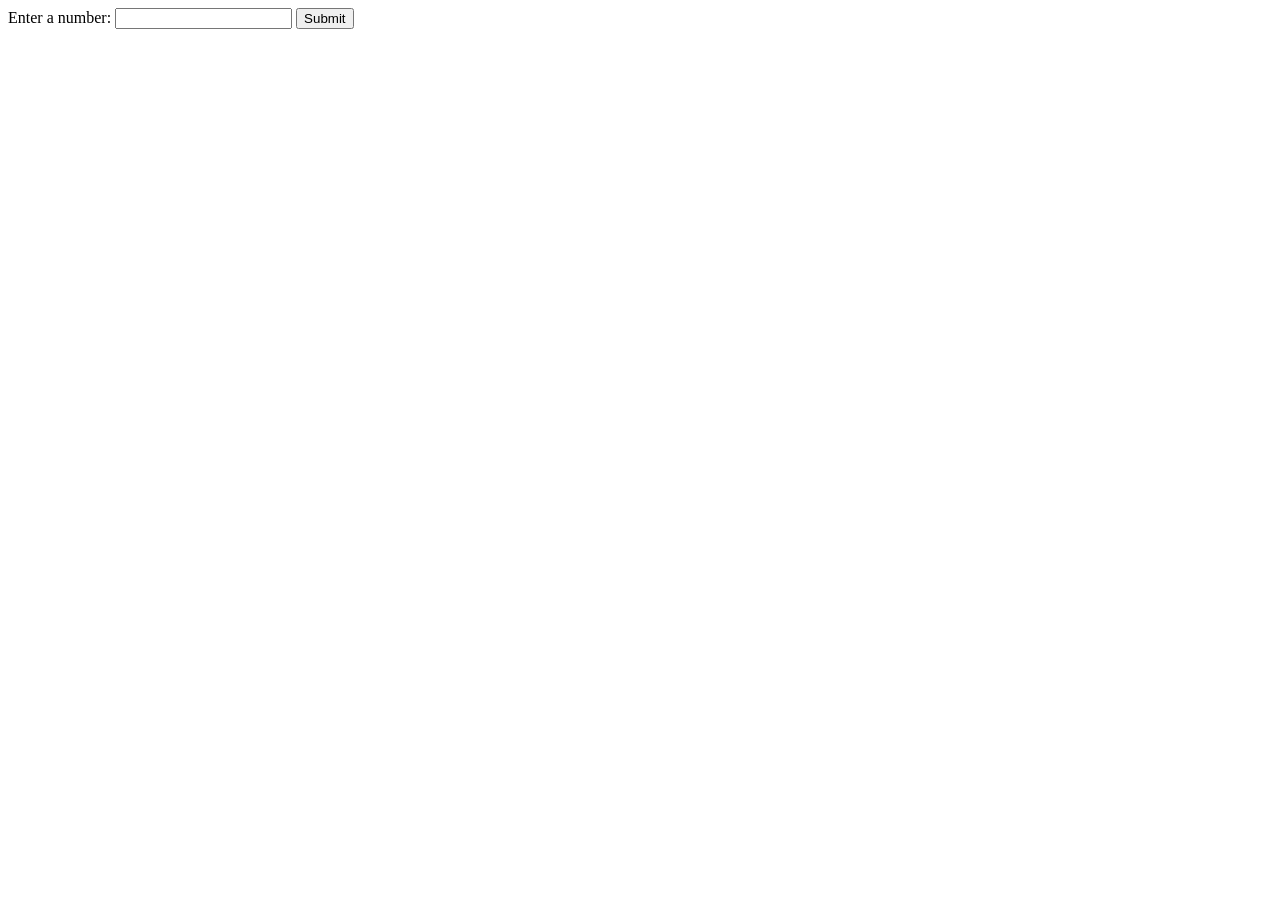
==== Assignment3/index.html @ 64f25b0e "Finished assignment 3" ====
<!DOCTYPE html>
<html>
    <head>
        <title>Assignment 3</title>
    </head>
    <body>
        <form id="textForm">
            <label for="input">Enter a number:</label>
            <input type="text" id="userInput" name="userInput">
            <button type="submit">Submit</button>
        </form>

        <p id = "isOddOrEven"></p>
        <script src = "script.js"></script>
    </body>
</html>
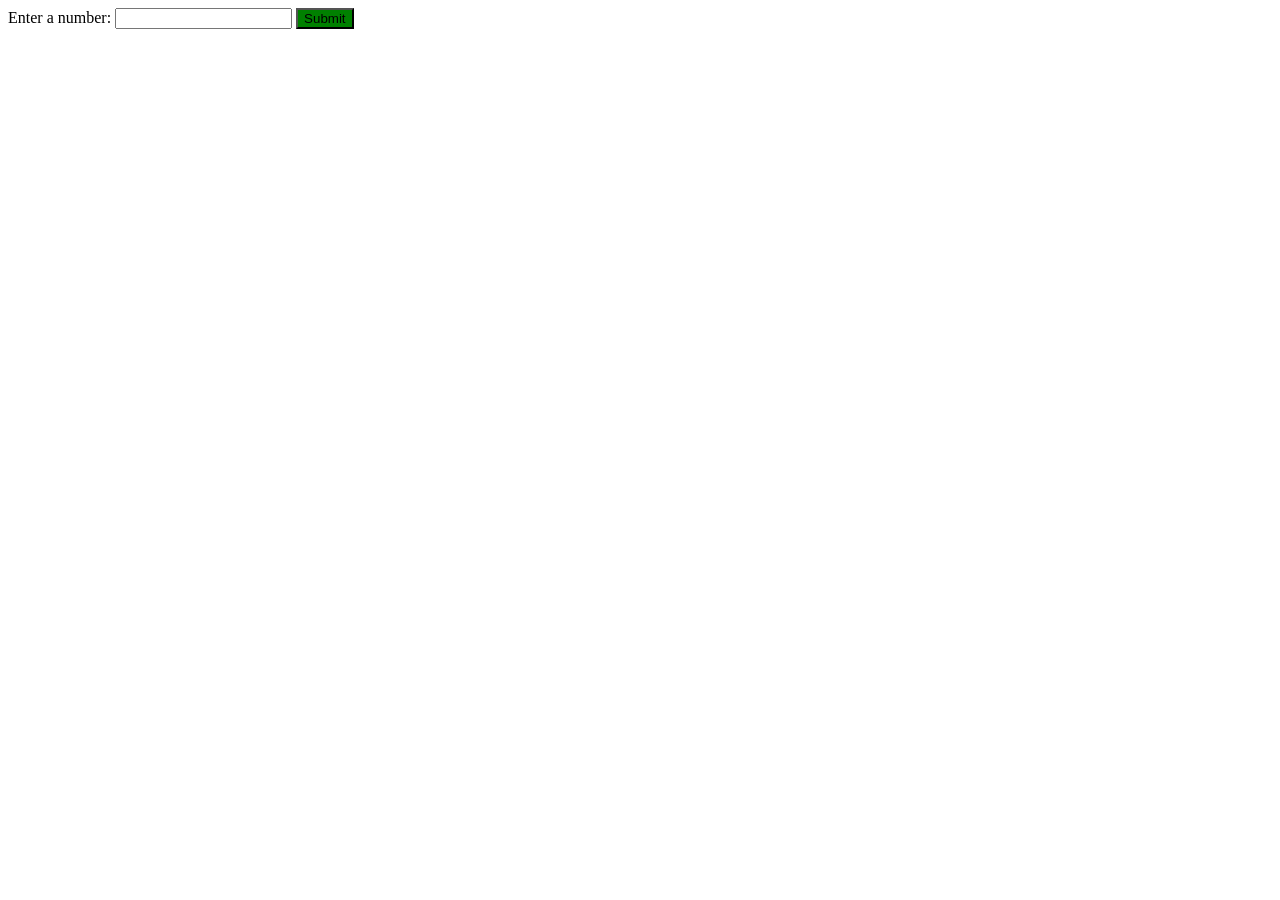
==== commit 137e8cca: "Revised assignment 3 to account for new requirements" ====
--- a/Assignment3/index.html
+++ b/Assignment3/index.html
@@ -2,12 +2,13 @@
 <html>
     <head>
         <title>Assignment 3</title>
+        <link rel = "stylesheet" href = "style.css">
     </head>
     <body>
         <form id="textForm">
             <label for="input">Enter a number:</label>
             <input type="text" id="userInput" name="userInput">
-            <button type="submit">Submit</button>
+            <button id = "button" type="submit">Submit</button>
         </form>
 
         <p id = "isOddOrEven"></p>
--- a/Assignment3/style.css
+++ b/Assignment3/style.css
@@ -0,0 +1,3 @@
+#button{
+    background-color: green;
+}
